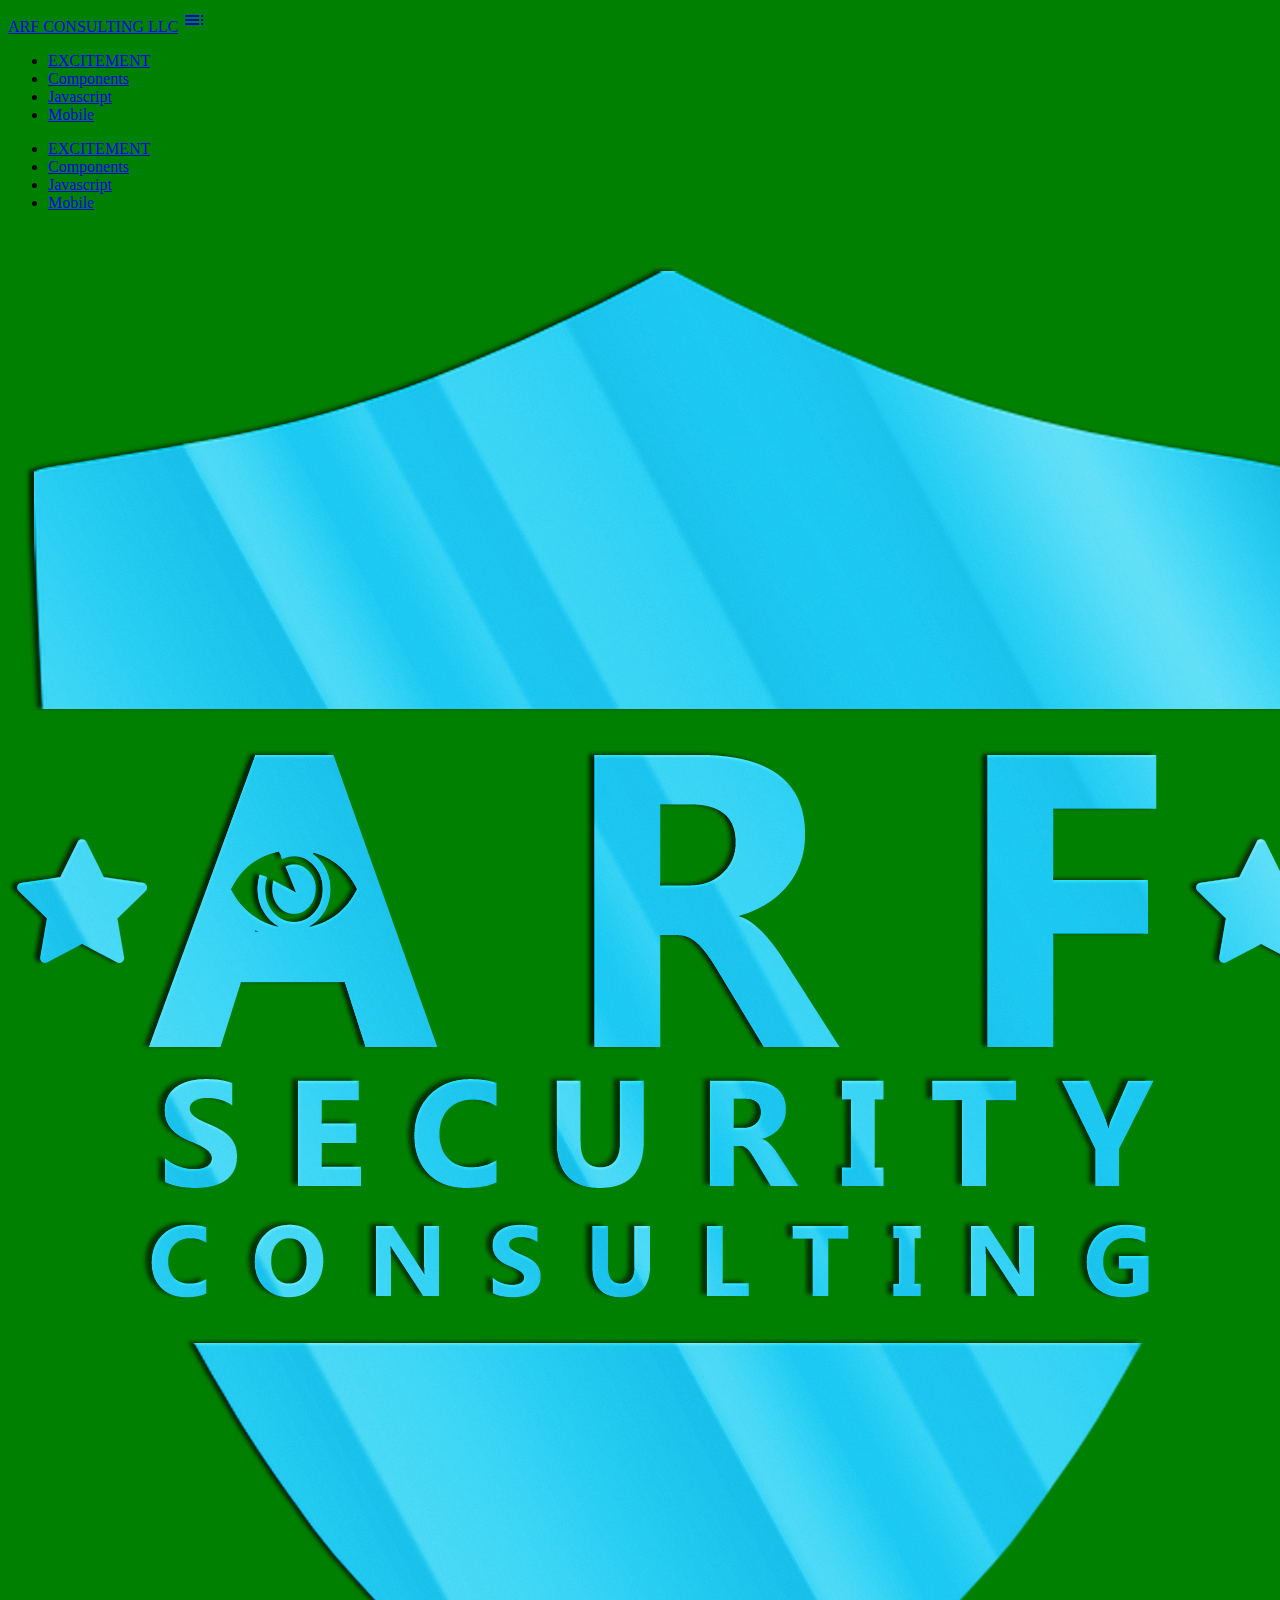
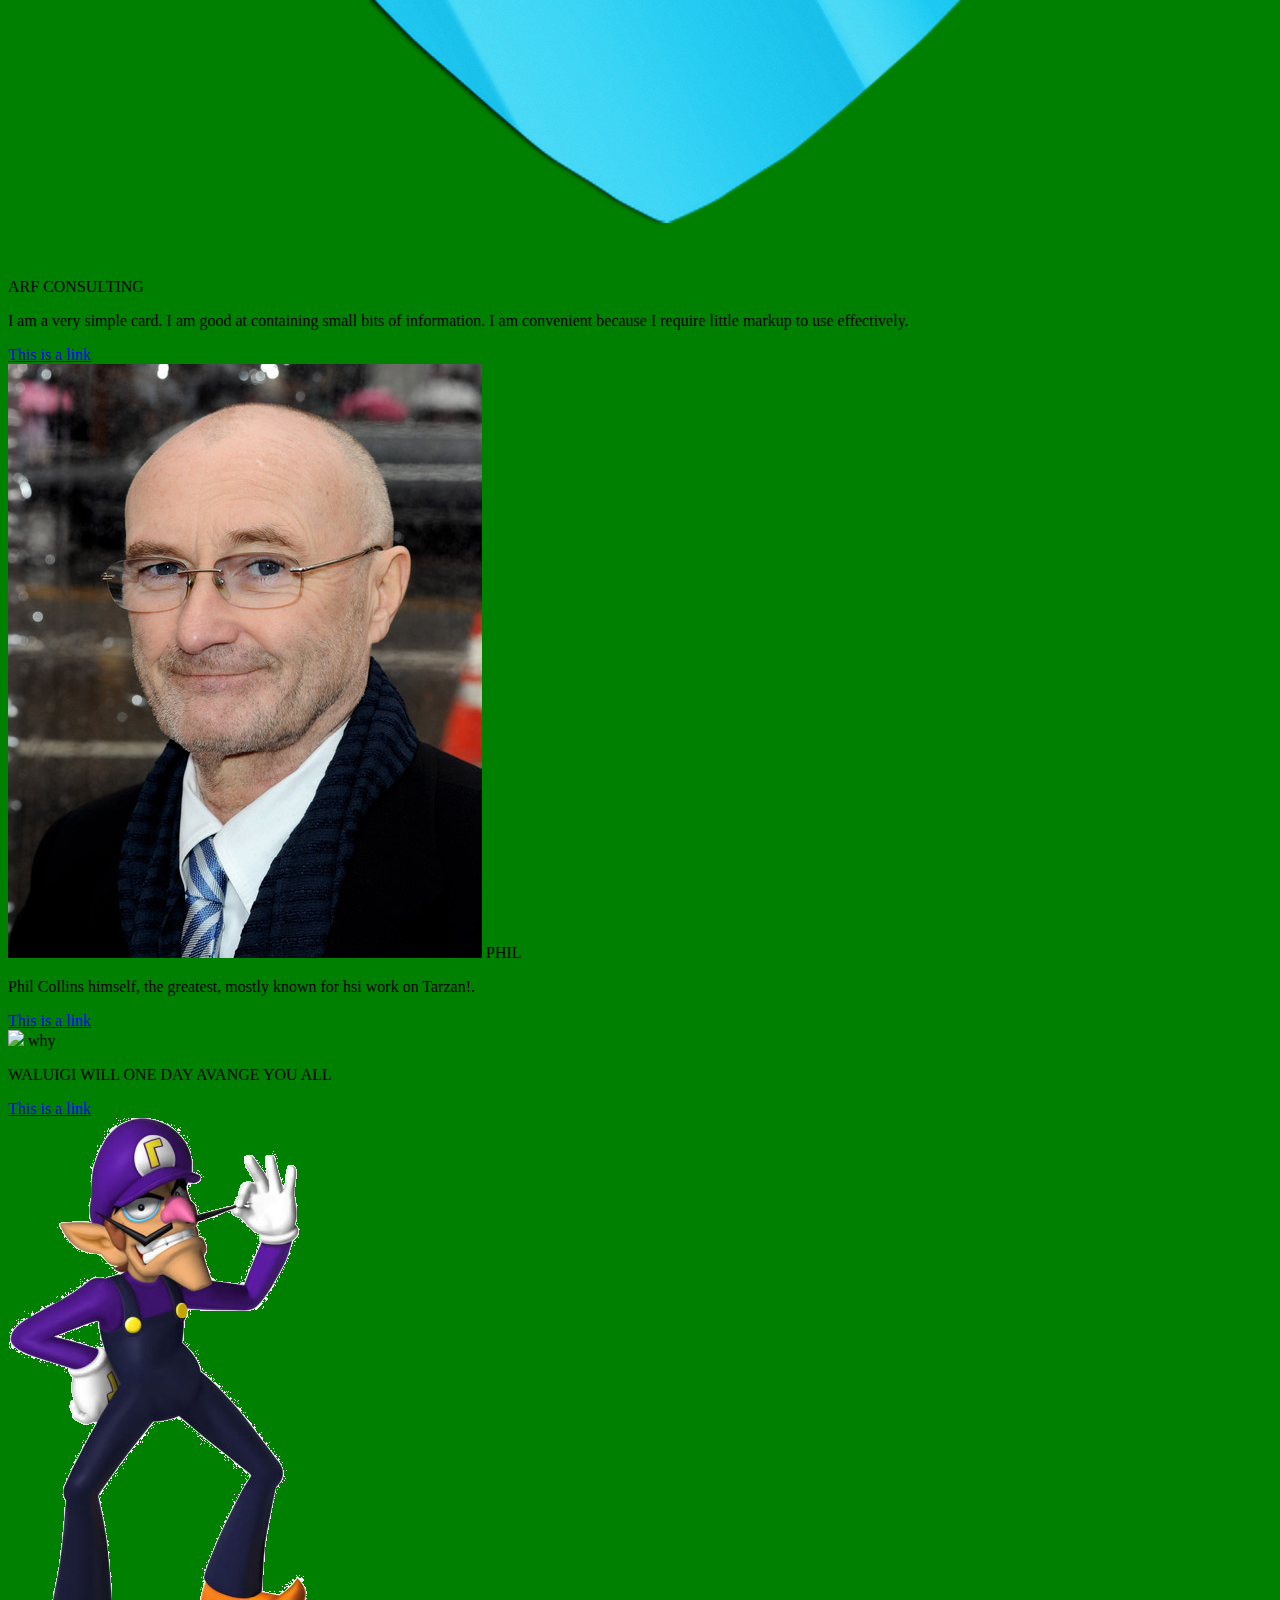
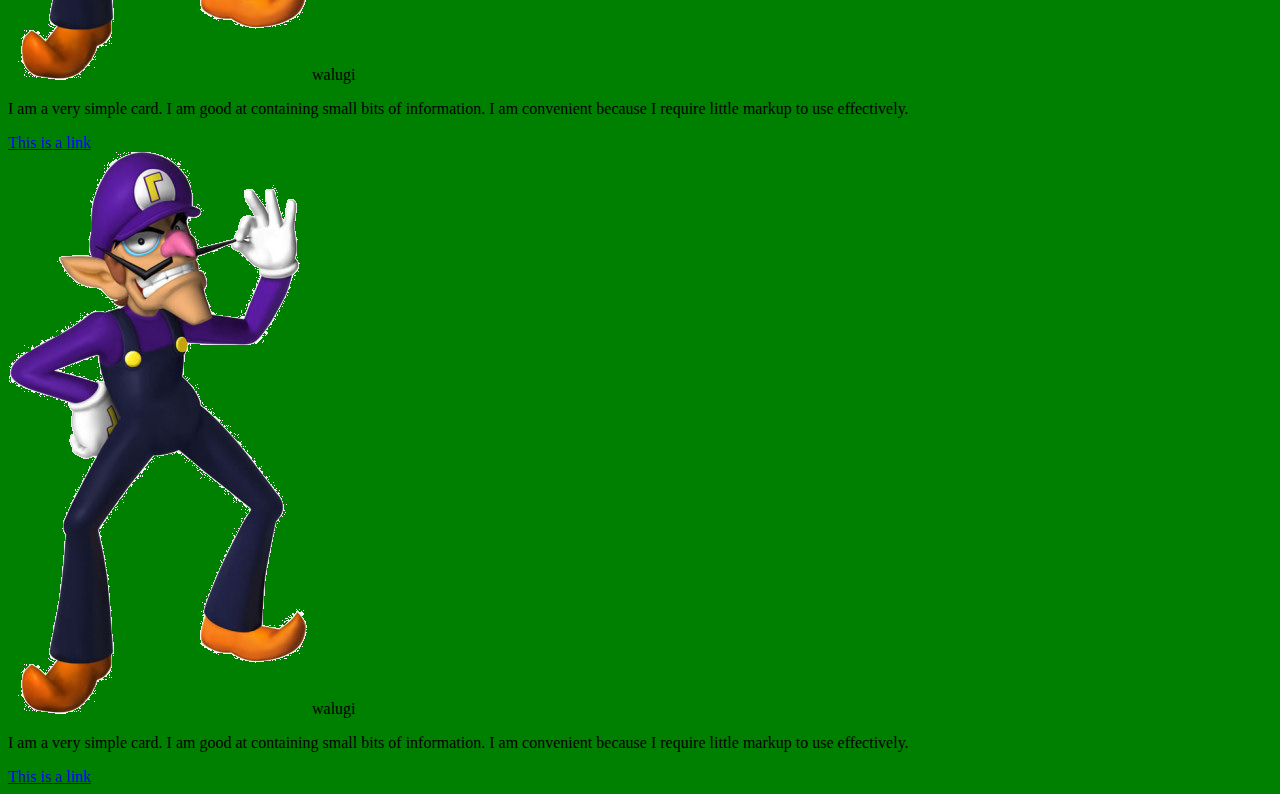
==== index.html @ d5c211fa "Update index.html" ====
<!DOCTYPE html>
<html>
<!--START-->
  <head>

    <title>BEE MOVIE</title>

    <!--Compiled and minified CSS -->
    <link rel="stylesheet" href="https://cdnjs.cloudflare.com/ajax/libs/materialize/0.97.6/css/materialize.min.css">

    <!--ICON STYLE SHEET-->
    <link href="https://fonts.googleapis.com/icon?family=Material+Icons" rel="stylesheet">

<!--CSS STYLOE SHEET LINK-->
    <link rel="stylesheet" type="text/css"
    href="styleSAM.css">

  </head>
<!--END********************************************************************************-->

<!--BODY START-->
  <body>
  <!--NAV START-->
  <nav class="cyan accent-3">
    <div class="nav-wrapper">
      <a href="#!" class="brand-logo">ARF CONSULTING LLC</a>
      <a href="#" data-activates="mobile-demo" class="button-collapse"><i class="material-icons">toc</i></a>
      <ul class="right hide-on-med-and-down">
        <li><a href="sam.html">EXCITEMENT</a></li>
        <li><a href="badges.html">Components</a></li>
        <li><a href="collapsible.html">Javascript</a></li>
        <li><a href="mobile.html">Mobile</a></li>
      </ul>
      <ul class="side-nav" id="mobile-demo">
        <li><a href="sam.html">EXCITEMENT</a></li>
        <li><a href="badges.html">Components</a></li>
        <li><a href="collapsible.html">Javascript</a></li>
        <li><a href="mobile.html">Mobile</a></li>
      </ul>
    </div>
  </nav>
  <!--NAV END-->

<!--#####################CARDs#######################-->
<div class="row">
        <!--CARD #1-->
        <div class="col s12 m3">
          <div class="card">
            <div class="card-image">
              <img src="ARF LOGO OFFICIAL.png">
              <span class="card-title">ARF CONSULTING</span>
            </div>
            <div class="card-content">
              <p>I am a very simple card. I am good at containing small bits of information.
              I am convenient because I require little markup to use effectively.</p>
            </div>
            <div class="card-action">
              <a href="#">This is a link</a>
            </div>
          </div>
        </div>
        <!--end-->

        <!--CARD #2-->
        <div class="col s12 m3">
          <div class="card">
            <div class="card-image">
              <img src="phil1.jpg">
              <span class="card-title">PHIL</span>
            </div>
            <div class="card-content">
              <p>Phil Collins himself, the greatest, mostly known for hsi work on Tarzan!.</p>
            </div>
            <div class="card-action">
              <a href="#">This is a link</a>
            </div>
          </div>
        </div>
        <!--end-->

        <!--CARD #3-->
        <div class="col s12 m3">
          <div class="card">
            <div class="card-image">
              <img src="waluigi.jpg">
              <span class="card-title">why</span>
            </div>
            <div class="card-content">
              <p>WALUIGI WILL ONE DAY AVANGE YOU ALL</p>
            </div>
            <div class="card-action">
              <a href="#">This is a link</a>
            </div>
          </div>
        </div>
        <!--end-->

        <!--CARD #4-->
        <div class="col s12 m3">
          <div class="card">
            <div class="card-image">
              <img src="wa.png">
              <span class="card-title">walugi</span>
            </div>
            <div class="card-content">
              <p>I am a very simple card. I am good at containing small bits of information.
              I am convenient because I require little markup to use effectively.</p>
            </div>
            <div class="card-action">
              <a href="#">This is a link</a>
            </div>
          </div>
        </div>
        <!--end-->
      </div>

<!--ROW 2-->
<div class="row">

      <!--CARD #5-->
      <div class="col s12 m3">
        <div class="card">
          <div class="card-image">
            <img src="wa.png">
            <span class="card-title">walugi</span>
          </div>
          <div class="card-content">
            <p>I am a very simple card. I am good at containing small bits of information.
            I am convenient because I require little markup to use effectively.</p>
          </div>
          <div class="card-action">
            <a href="#">This is a link</a>
          </div>
        </div>
      </div>

</div>

  <!--SCRIPT-->
    <script src="http://code.jquery.com/jquery-3.1.0.min.js" integrity="sha256-cCueBR6CsyA4/9szpPfrX3s49M9vUU5BgtiJj06wt/s=" crossorigin="anonymous"></script>

  <!--Compiled and minified JavaScript -->
    <script src="https://cdnjs.cloudflare.com/ajax/libs/materialize/0.97.6/js/materialize.min.js"></script>

    <script>$(".button-collapse").sideNav(); </script>

  <!--SCRIPT-->

  </body>
<!--END BODY-->



</html>
---- styleSAM.css ----
body{
background: green;
  
}
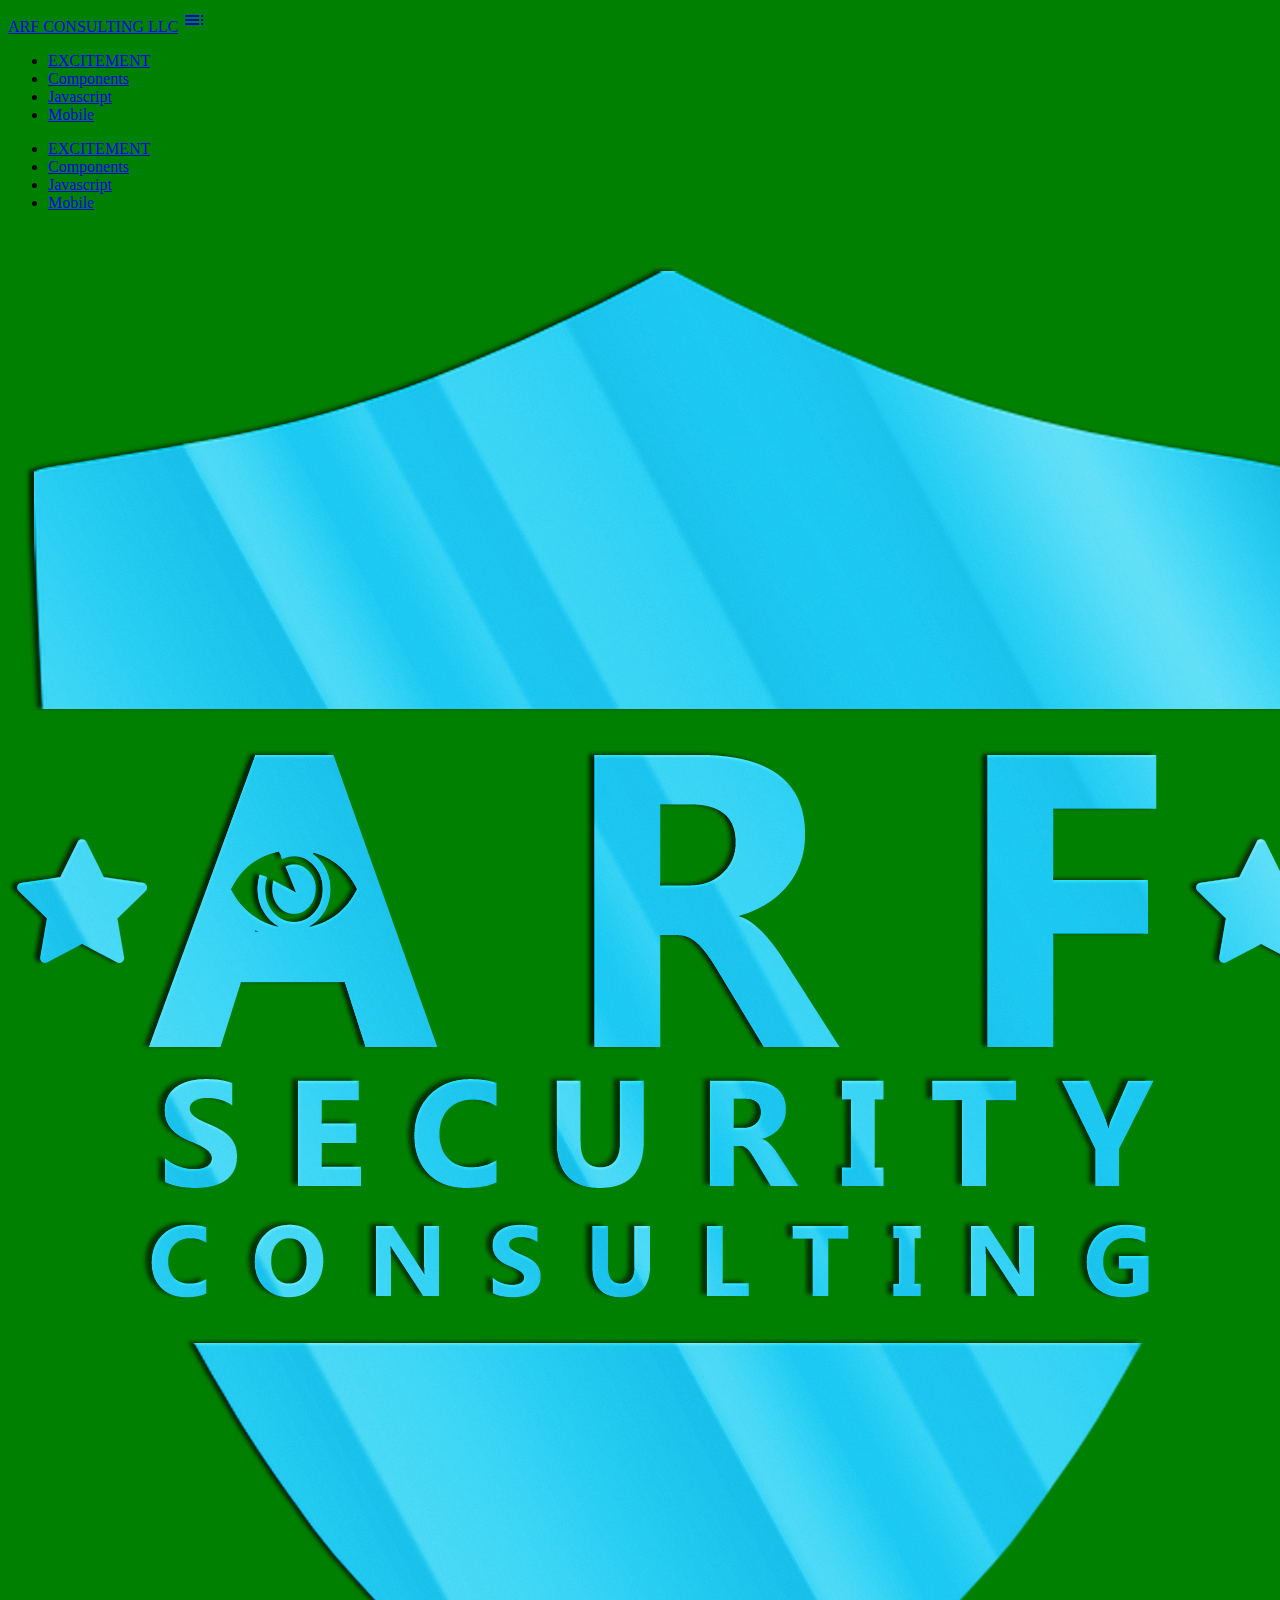
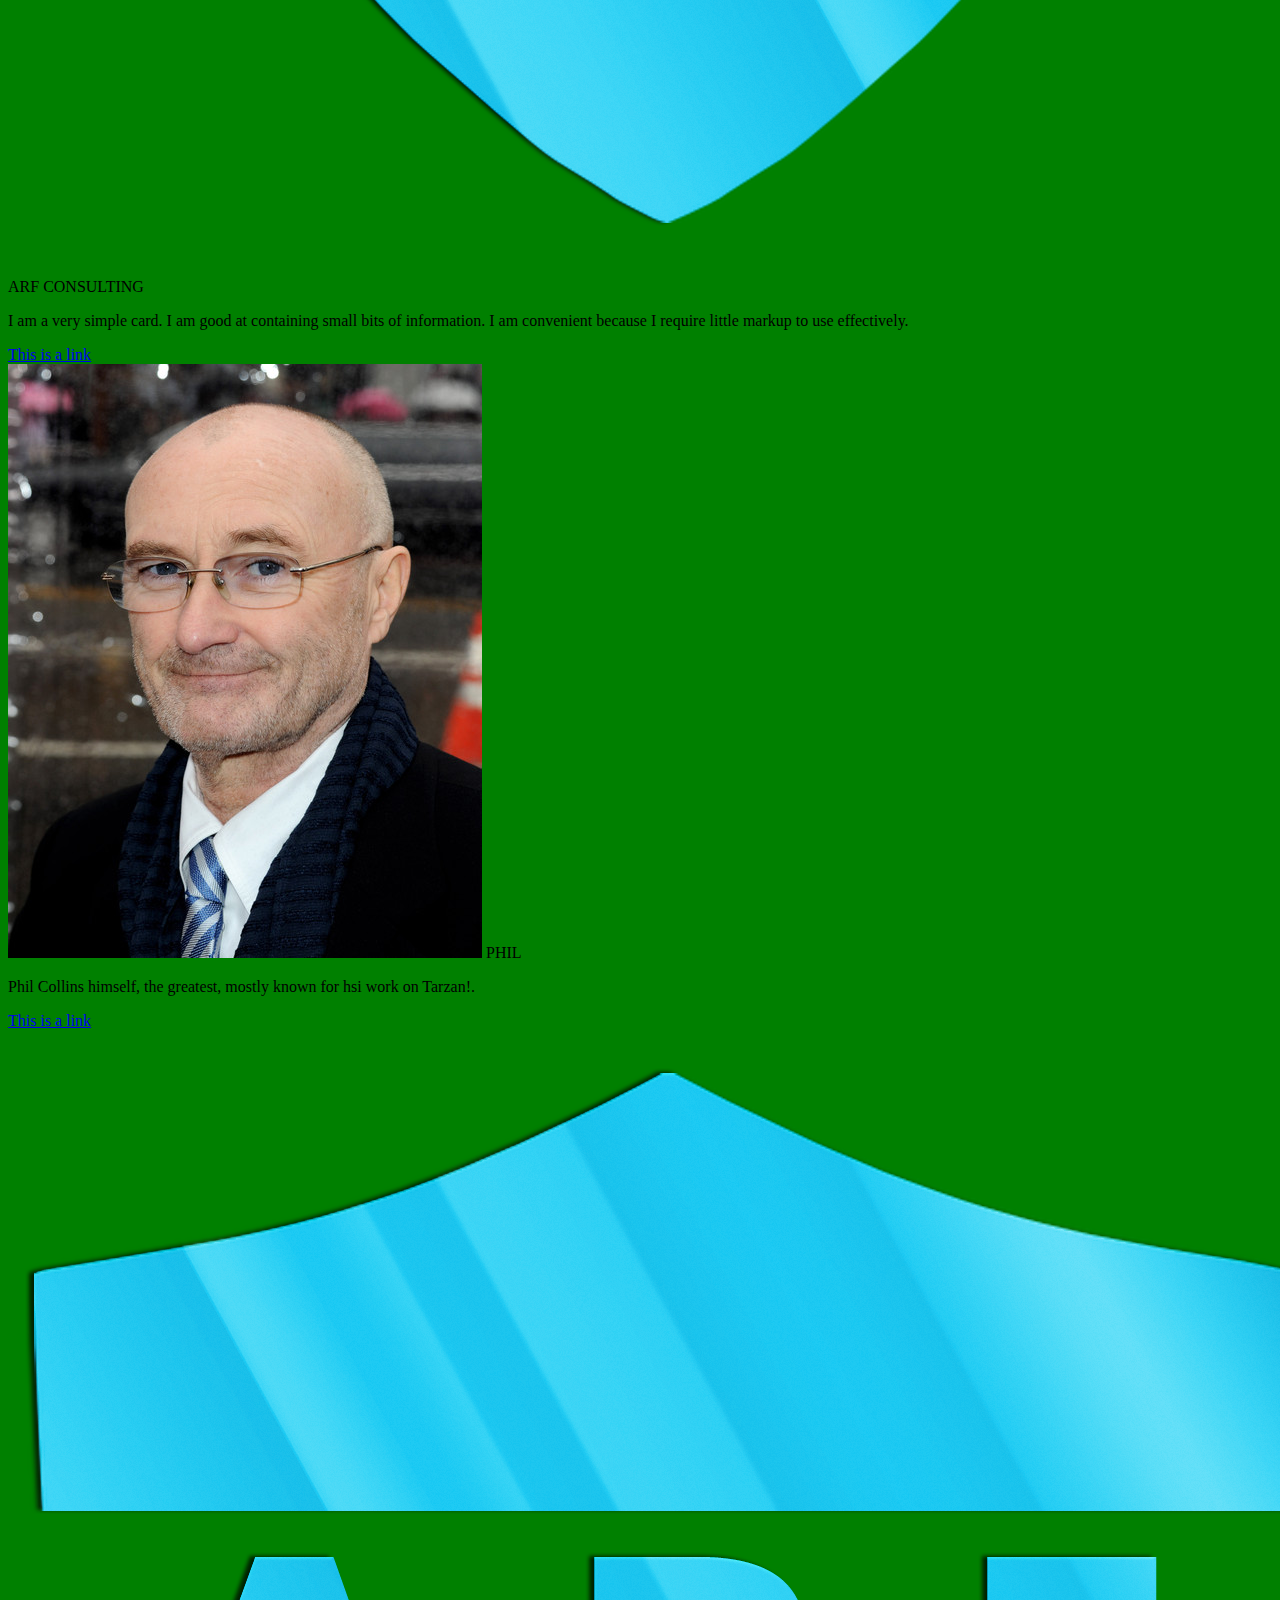
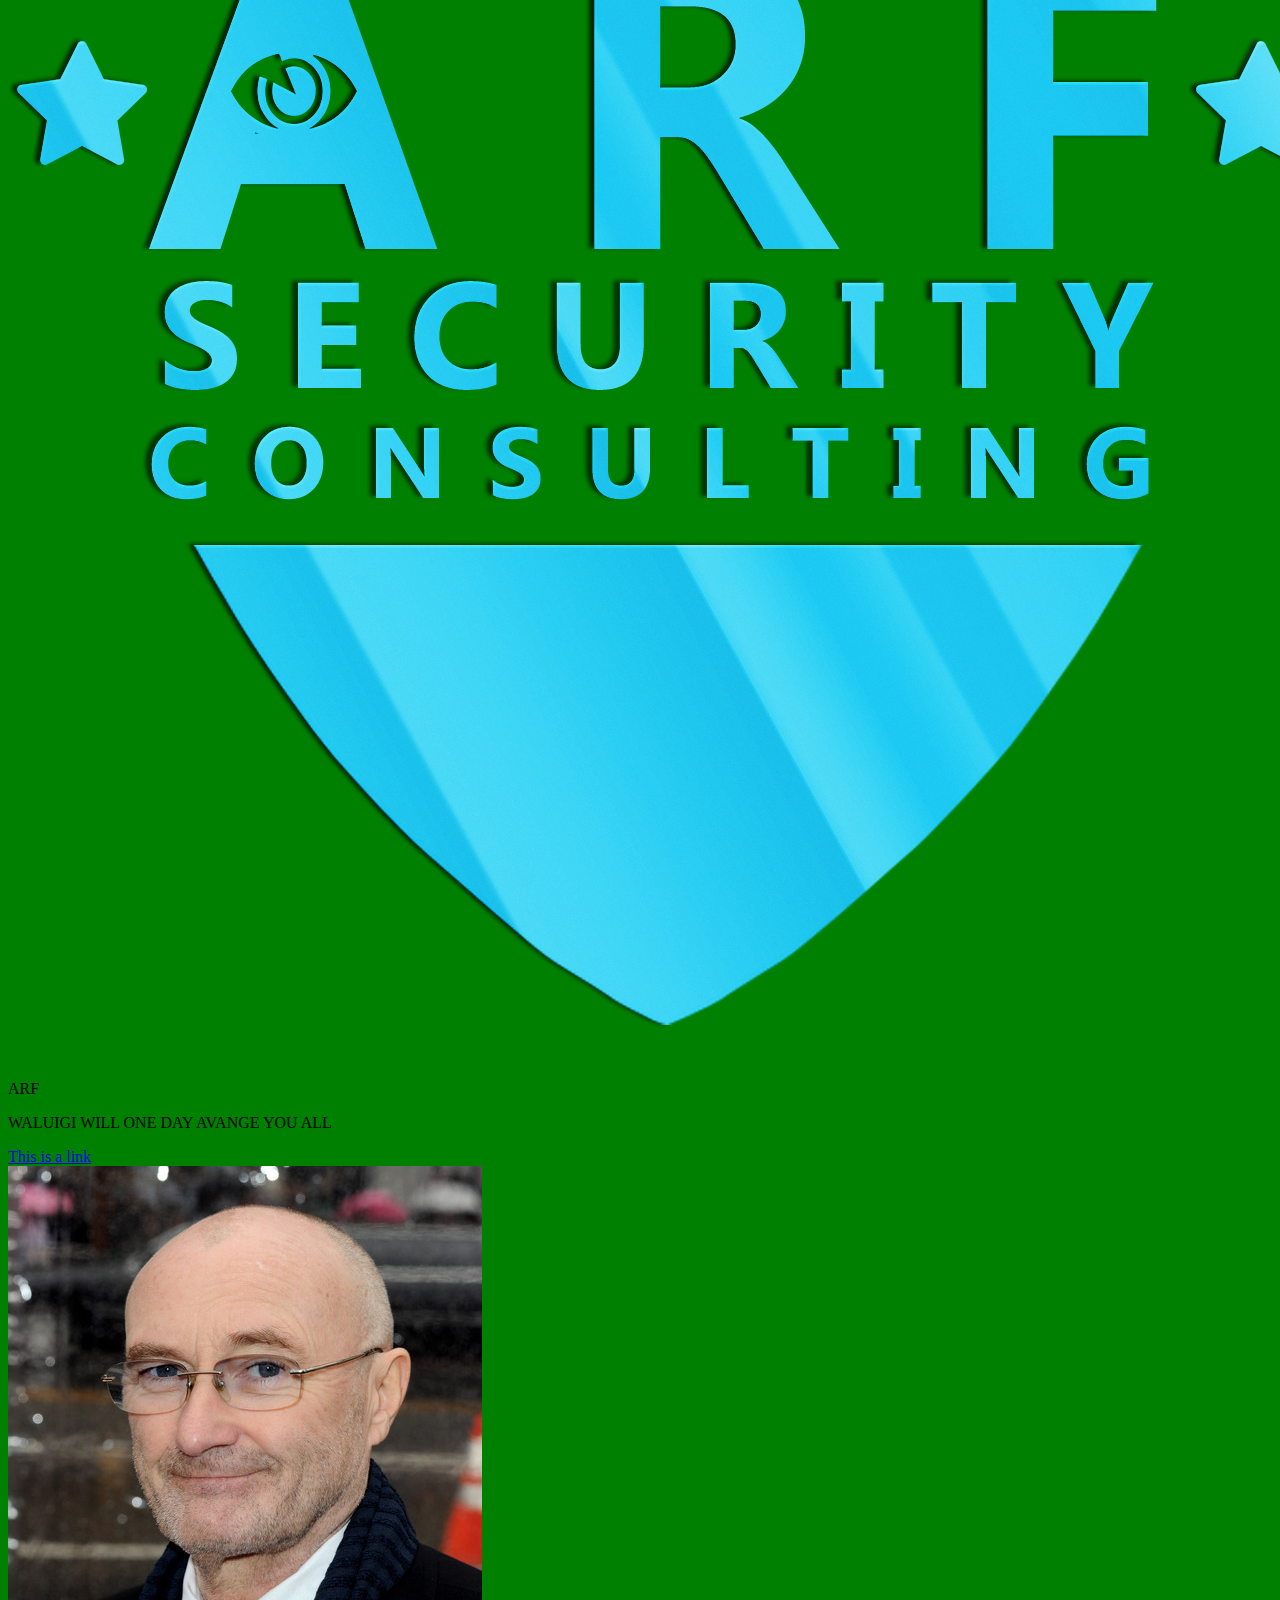
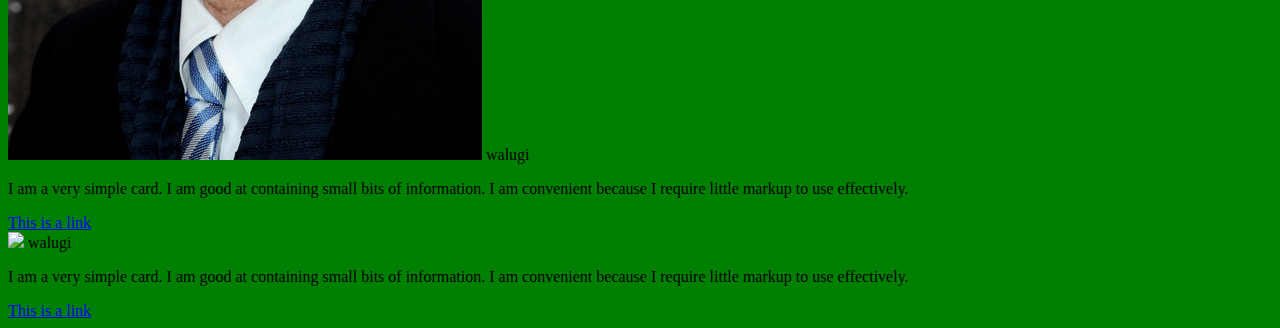
==== commit 790bb854: "Update index.html" ====
--- a/index.html
+++ b/index.html
@@ -26,13 +26,13 @@
       <a href="#!" class="brand-logo">ARF CONSULTING LLC</a>
       <a href="#" data-activates="mobile-demo" class="button-collapse"><i class="material-icons">toc</i></a>
       <ul class="right hide-on-med-and-down">
-        <li><a href="sam.html">EXCITEMENT</a></li>
+        <li><a href="page2.html">EXCITEMENT</a></li>
         <li><a href="badges.html">Components</a></li>
         <li><a href="collapsible.html">Javascript</a></li>
         <li><a href="mobile.html">Mobile</a></li>
       </ul>
       <ul class="side-nav" id="mobile-demo">
-        <li><a href="sam.html">EXCITEMENT</a></li>
+        <li><a href="page2.html">EXCITEMENT</a></li>
         <li><a href="badges.html">Components</a></li>
         <li><a href="collapsible.html">Javascript</a></li>
         <li><a href="mobile.html">Mobile</a></li>
@@ -82,8 +82,8 @@
         <div class="col s12 m3">
           <div class="card">
             <div class="card-image">
-              <img src="waluigi.jpg">
-              <span class="card-title">why</span>
+              <img src="ARF LOGO OFFICIAL.png">
+              <span class="card-title">ARF</span>
             </div>
             <div class="card-content">
               <p>WALUIGI WILL ONE DAY AVANGE YOU ALL</p>
@@ -99,7 +99,7 @@
         <div class="col s12 m3">
           <div class="card">
             <div class="card-image">
-              <img src="wa.png">
+              <img src="phil1.jpg">
               <span class="card-title">walugi</span>
             </div>
             <div class="card-content">
